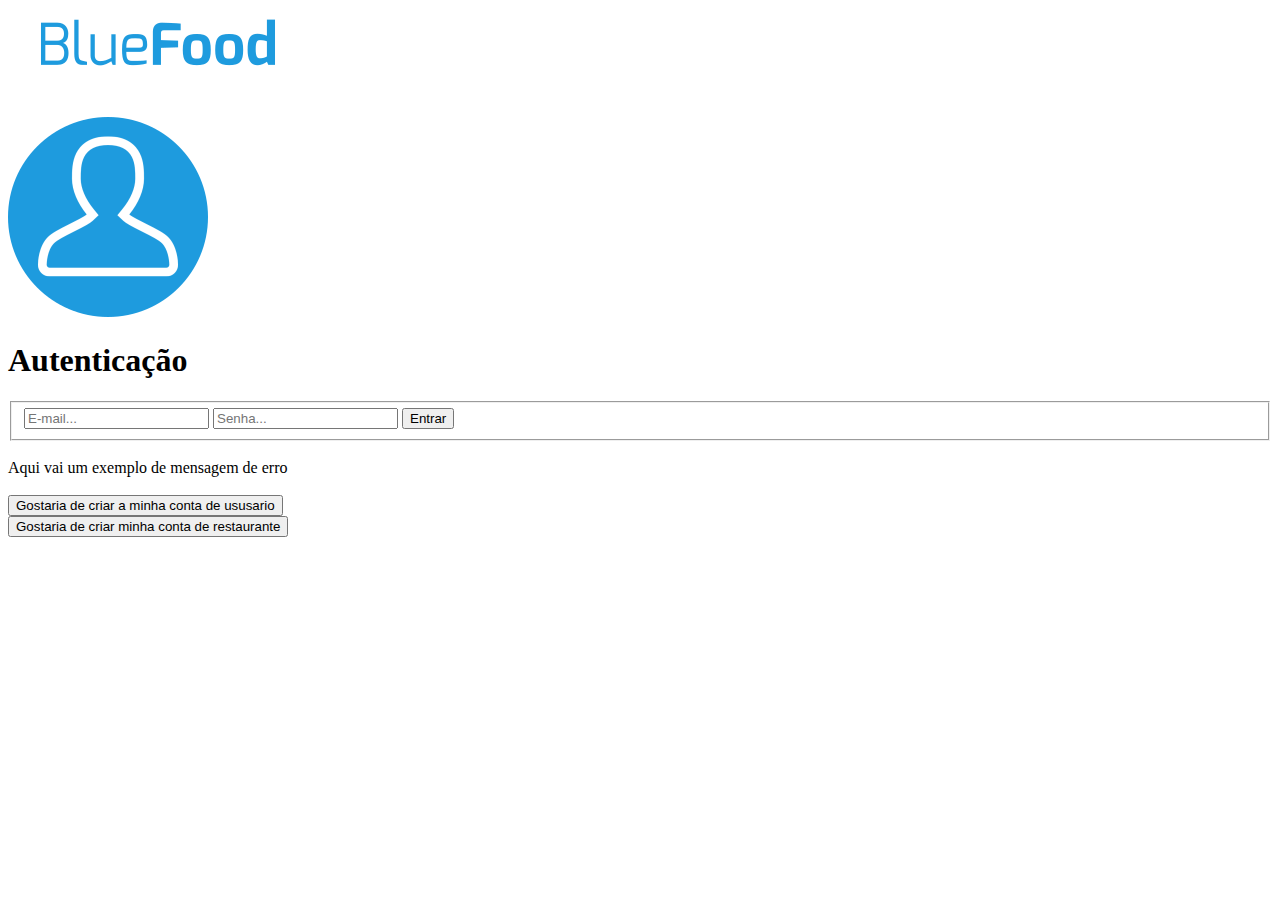
==== index.html @ 43c85c25 "index and error page" ====
<!DOCTYPE html>
<html lang="pt-br">

<head>
    <meta charset="UTF-8">
    <meta http-equiv="X-UA-Compatible" content="IE=edge">
    <meta name="viewport" content="width=device-width, initial-scale=1.0">
    <title>BlueFood</title>
</head>

<body>
    <header>
        <div>
            <img src="images/bf_logotipoSistema.png" alt="">
        </div>
    </header>
    <br><br>
    <!-- Cabeçalho - fim -->

    <div>
        <a href="">
            <img src="images/bf_iconeUsuario.png" alt="">
        </a>
        <h1>Autenticação</h1>
        <form method="POST" action="">
            <fieldset>
                <input type="text" name="email" placeholder="E-mail...">
                <input type="password" name="senha" placeholder="Senha...">
                <input type="button" value="Entrar" name="" id="">
            </fieldset>
        </form>
        <br>

        <div>
            Aqui vai um exemplo de mensagem de erro
        </div><br>

        <input type="button" value="Gostaria de criar a minha conta de ususario">
        <br>
        <input type="button" value="Gostaria de criar minha conta de restaurante">

    </div>

    <!--Rodapé - Inicio-->
</body>

</html>
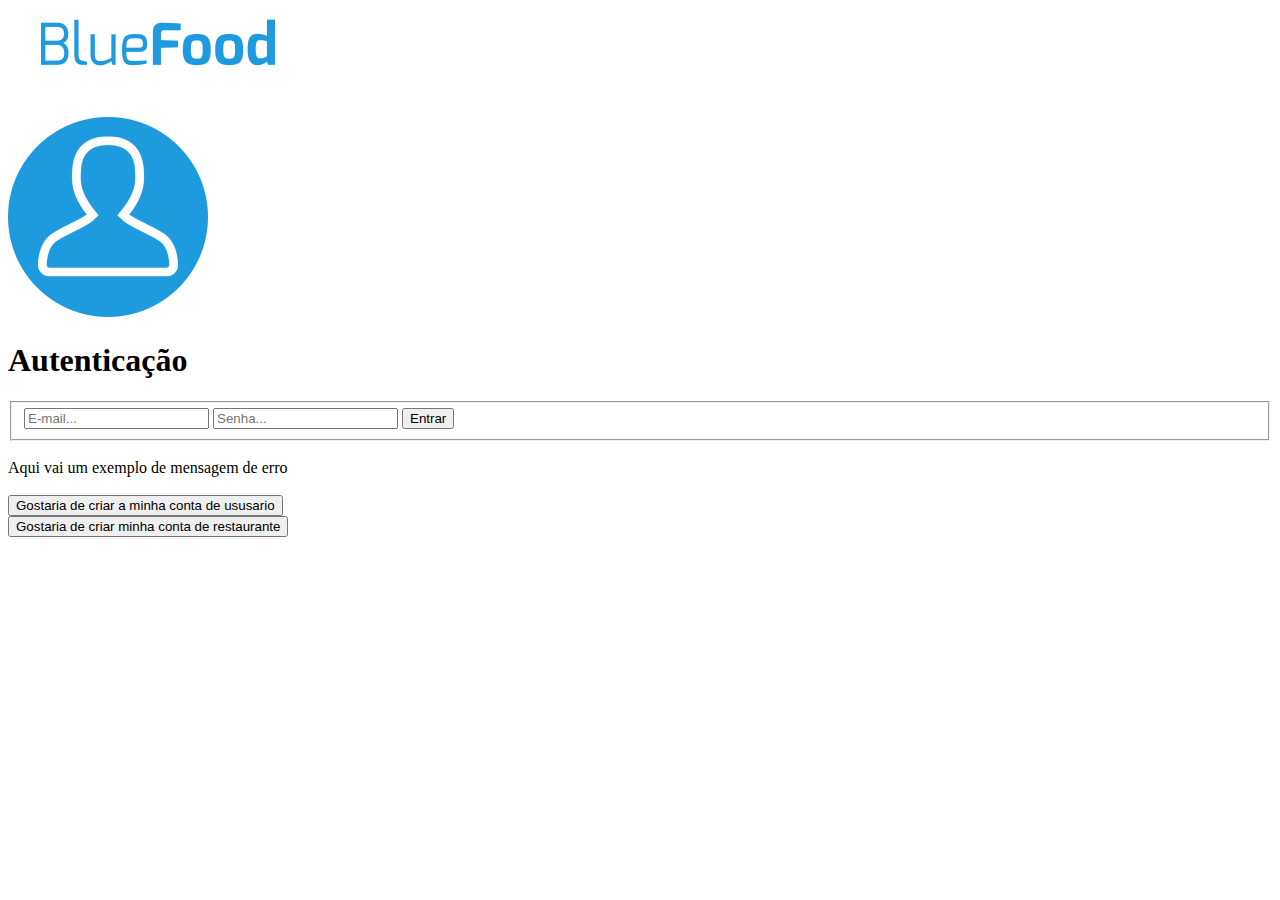
==== commit 33b1edb7: "clienteBusca and ClienteHome page" ====
--- a/index.html
+++ b/index.html
@@ -11,16 +11,18 @@
 <body>
     <header>
         <div>
-            <img src="images/bf_logotipoSistema.png" alt="">
+            <a href="">
+                <img src="images/bf_logotipoSistema.png" alt="">
+            </a>
         </div>
     </header>
     <br><br>
     <!-- Cabeçalho - fim -->
 
     <div>
-        <a href="">
-            <img src="images/bf_iconeUsuario.png" alt="">
-        </a>
+
+        <img src="images/bf_iconeUsuario.png" alt="">
+
         <h1>Autenticação</h1>
         <form method="POST" action="">
             <fieldset>
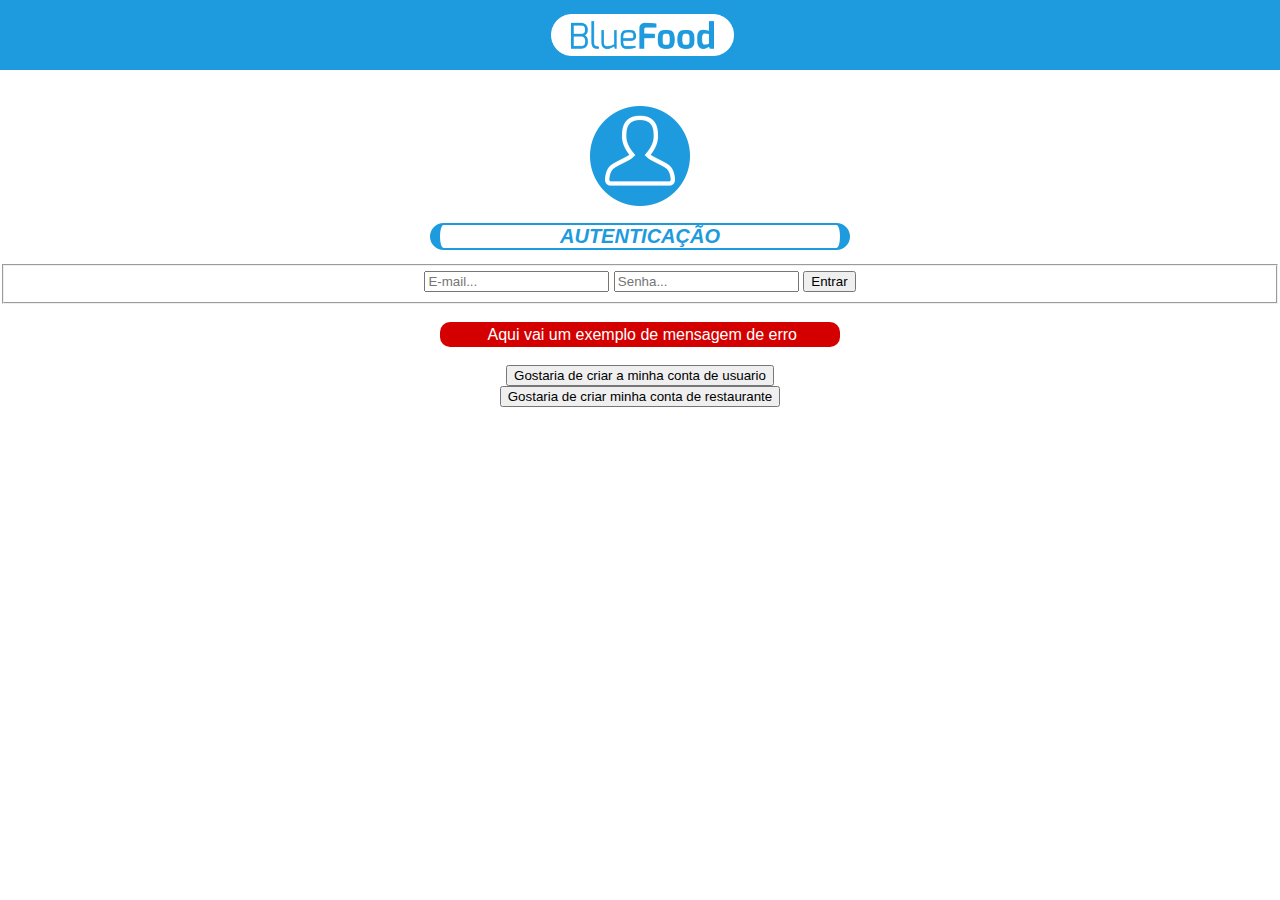
==== commit 0ec59540: "css index" ====
--- a/index.html
+++ b/index.html
@@ -2,6 +2,7 @@
 <html lang="pt-br">
 
 <head>
+    <link rel="stylesheet" type="text/css" href="css/bf_estiloSistema.css">
     <meta charset="UTF-8">
     <meta http-equiv="X-UA-Compatible" content="IE=edge">
     <meta name="viewport" content="width=device-width, initial-scale=1.0">
@@ -10,7 +11,8 @@
 
 <body>
     <header>
-        <div>
+        <div class="divLogoTipoSistema">
+            <span></span>
             <a href="">
                 <img src="images/bf_logotipoSistema.png" alt="">
             </a>
@@ -20,8 +22,7 @@
     <!-- Cabeçalho - fim -->
 
     <div>
-
-        <img src="images/bf_iconeUsuario.png" alt="">
+        <img id="imgIconeUsuario" src="images/bf_iconeUsuario.png" alt="">
 
         <h1>Autenticação</h1>
         <form method="POST" action="">
@@ -33,11 +34,12 @@
         </form>
         <br>
 
-        <div>
-            Aqui vai um exemplo de mensagem de erro
+        <div id="mensagemDeErro">
+            <span id="spanError"></span>
+            <span id="textError"> Aqui vai um exemplo de mensagem de erro</span>
         </div><br>
 
-        <input type="button" value="Gostaria de criar a minha conta de ususario">
+        <input type="button" value="Gostaria de criar a minha conta de usuario">
         <br>
         <input type="button" value="Gostaria de criar minha conta de restaurante">
 
--- a/css/bf_estiloSistema.css
+++ b/css/bf_estiloSistema.css
@@ -0,0 +1,85 @@
+*
+{
+    font-family: Verdana, Geneva, Tahoma, sans-serif;
+}
+
+body
+{
+    text-align: center;
+    margin: 0px;
+}
+
+a
+{
+    color: black;
+    text-decoration: none;
+}
+
+a:hover
+{
+    text-decoration: underline;
+}
+
+.divLogoTipoSistema
+{
+    background-color: #1e9bde;
+    height: 70px;
+
+}
+
+.divLogoTipoSistema img
+{
+    height: 60%;
+    vertical-align: middle;
+}
+
+.divLogoTipoSistema span
+{
+    display: inline-block;
+    height: 100%;
+    vertical-align: middle;
+}
+
+#imgIconeUsuario
+{
+    width: 100px;
+}
+
+h1
+{
+    color: #1e9bde;
+    text-transform: uppercase;
+    font-style: italic;
+    font-size: 20px;
+    width: 400px;
+    margin-left: auto;
+    margin-right: auto;
+    border-left: #1e9bde solid 10px;
+    border-right: #1e9bde solid 10px;
+    border-bottom: #1e9bde solid 2px;
+    border-top: #1e9bde solid 2px;
+    border-radius: 30px;
+}
+
+#mensagemDeErro
+{
+    background-color: #d40000;
+    width: 400px;
+    margin-left: auto;
+    margin-right: auto;
+    border-radius: 10px;
+    color: white;
+    height: 25px;
+    vertical-align: middle;
+}
+#spanError
+{
+    display: inline-block;
+    height: 100%;
+    vertical-align: middle;
+}
+
+#textError
+{
+    vertical-align: middle;
+}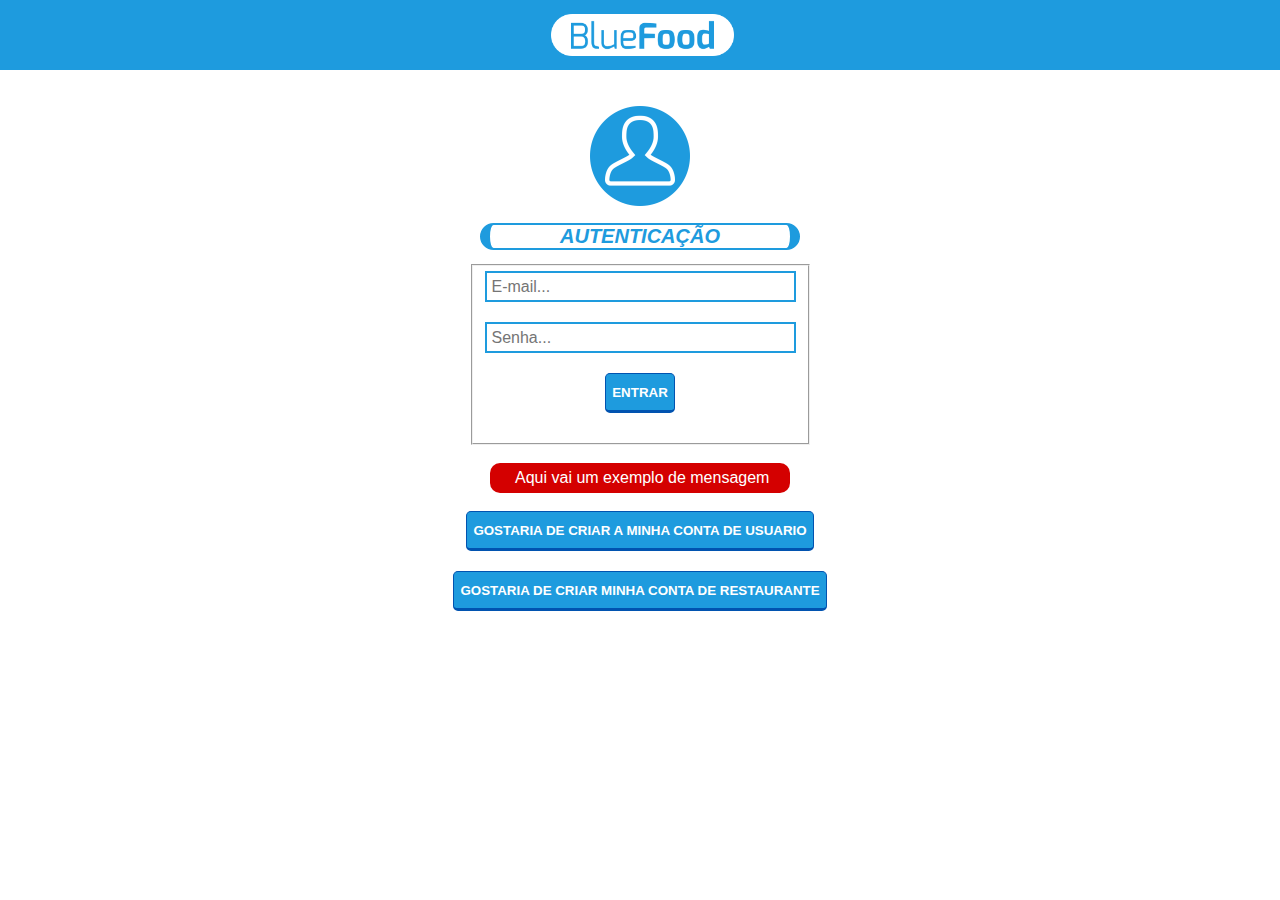
==== commit 59f5aed3: "css and js" ====
--- a/index.html
+++ b/index.html
@@ -27,16 +27,16 @@
         <h1>Autenticação</h1>
         <form method="POST" action="">
             <fieldset>
-                <input type="text" name="email" placeholder="E-mail...">
-                <input type="password" name="senha" placeholder="Senha...">
+                <input type="text" name="email" placeholder="E-mail..."><br>
+                <input type="password" name="senha" placeholder="Senha..."><br>
                 <input type="button" value="Entrar" name="" id="">
             </fieldset>
         </form>
         <br>
 
-        <div id="mensagemDeErro">
-            <span id="spanError"></span>
-            <span id="textError"> Aqui vai um exemplo de mensagem de erro</span>
+        <div class="mensagemDeErro">
+            <span class="spanError"></span>
+            <span class="textError"> Aqui vai um exemplo de mensagem</span>
         </div><br>
 
         <input type="button" value="Gostaria de criar a minha conta de usuario">
--- a/css/bf_estiloSistema.css
+++ b/css/bf_estiloSistema.css
@@ -24,6 +24,7 @@
 {
     background-color: #1e9bde;
     height: 70px;
+    margin: auto;
 
 }
 
@@ -51,7 +52,7 @@
     text-transform: uppercase;
     font-style: italic;
     font-size: 20px;
-    width: 400px;
+    width: 300px;
     margin-left: auto;
     margin-right: auto;
     border-left: #1e9bde solid 10px;
@@ -61,25 +62,188 @@
     border-radius: 30px;
 }
 
-#mensagemDeErro
-{
-    background-color: #d40000;
-    width: 400px;
+.mensagemDeSucesso
+{
+    background-color: #0baf00;
+    width: 300px;
     margin-left: auto;
     margin-right: auto;
     border-radius: 10px;
     color: white;
-    height: 25px;
-    vertical-align: middle;
-}
-#spanError
+    height: 30px;
+    vertical-align: middle;
+}
+
+.spanSucesso
 {
     display: inline-block;
     height: 100%;
     vertical-align: middle;
 }
 
-#textError
-{
-    vertical-align: middle;
+.textSucesso
+{
+    vertical-align: middle;
+}
+
+
+.mensagemDeErro
+{
+    background-color: #d40000;
+    width: 300px;
+    margin-left: auto;
+    margin-right: auto;
+    border-radius: 10px;
+    color: white;
+    height: 30px;
+    vertical-align: middle;
+}
+
+
+.spanError
+{
+    display: inline-block;
+    height: 100%;
+    vertical-align: middle;
+}
+
+.textError
+{
+    vertical-align: middle;
+}
+
+#divUsuarioLogado
+{
+    background-color: #7bc2e5;
+    color: white;
+    line-height: 40px;
+}
+
+#imgIconeCarrinho
+{
+    height: 50px;
+}
+
+fieldset
+{
+    width: 290px;
+    margin-right: auto;
+    margin-left: auto;
+    border-width: 2px;   
+}
+
+input, textarea, select
+{
+    border: 2px solid #1e9bde;
+    height: 25px;
+    margin-bottom: 20px;
+}
+
+
+input[type=text], input[type=password], select, input[type=file]
+{
+    font-size: 16px;
+    width: 140px;
+    padding-left: 5px;
+    width: 300px;
+}
+
+input[type=button], input[type=submit]
+{
+    background-color: #1e9bde;
+    border-bottom: 3px solid #0153b0;
+    border-top: 1px solid #0153b0;
+    border-left: 1px solid #0153b0;
+    border-right: 1px solid #0153b0;
+    color: white;
+    font-weight: bold;
+    text-transform: uppercase;
+    border-radius: 5px;
+    height: 40px;
+}
+
+input[type=button]:hover, input[type=submit]:hover
+{
+    background-color: #69c5ee;
+    border-color: #1e9bde;
+}
+
+table
+{
+    margin-left: auto;
+    margin-right: auto;
+    background-color: #ffffff;
+    font-size: 14px;
+    border-spacing: 1px;
+}
+
+tr:nth-child(even)
+{
+    background-color: #dddddd;
+}
+
+tr:nth-child(odd)
+{
+    background-color: rgb(236, 236, 236);
+}
+
+th
+{
+    background-color: #1e9bde;
+    color: white;
+    text-transform: uppercase;
+    padding: 15px;
+}
+
+td
+{
+    padding: 3px;
+}
+
+
+#divCategoriasComidaGeral
+{
+    margin-top: 30px;
+    margin-right: 5px;
+    margin-left: 5px;
+    overflow: hidden;
+    display: flex;
+    justify-content: space-between;
+}
+
+.divCategoriasComidaOpcao
+{
+    height: 130px;
+    float: left;
+}
+
+.imgCategoriaComida
+{
+    height: 50%;
+}
+
+#buscaHome
+{
+    width: 190px;
+}
+
+#inputSelecionado
+{
+    background-color: #69c5ee;
+    border-color: #1e9bde;
+}
+
+.imgRestauranteOpcao
+{
+    height: 130px;
+}
+.restauranteOpcaoTitulo
+{
+    font-weight: bold;
+    text-transform: uppercase;
+}
+
+.inputError
+{
+    border: 2px solid #ff2828;
 }